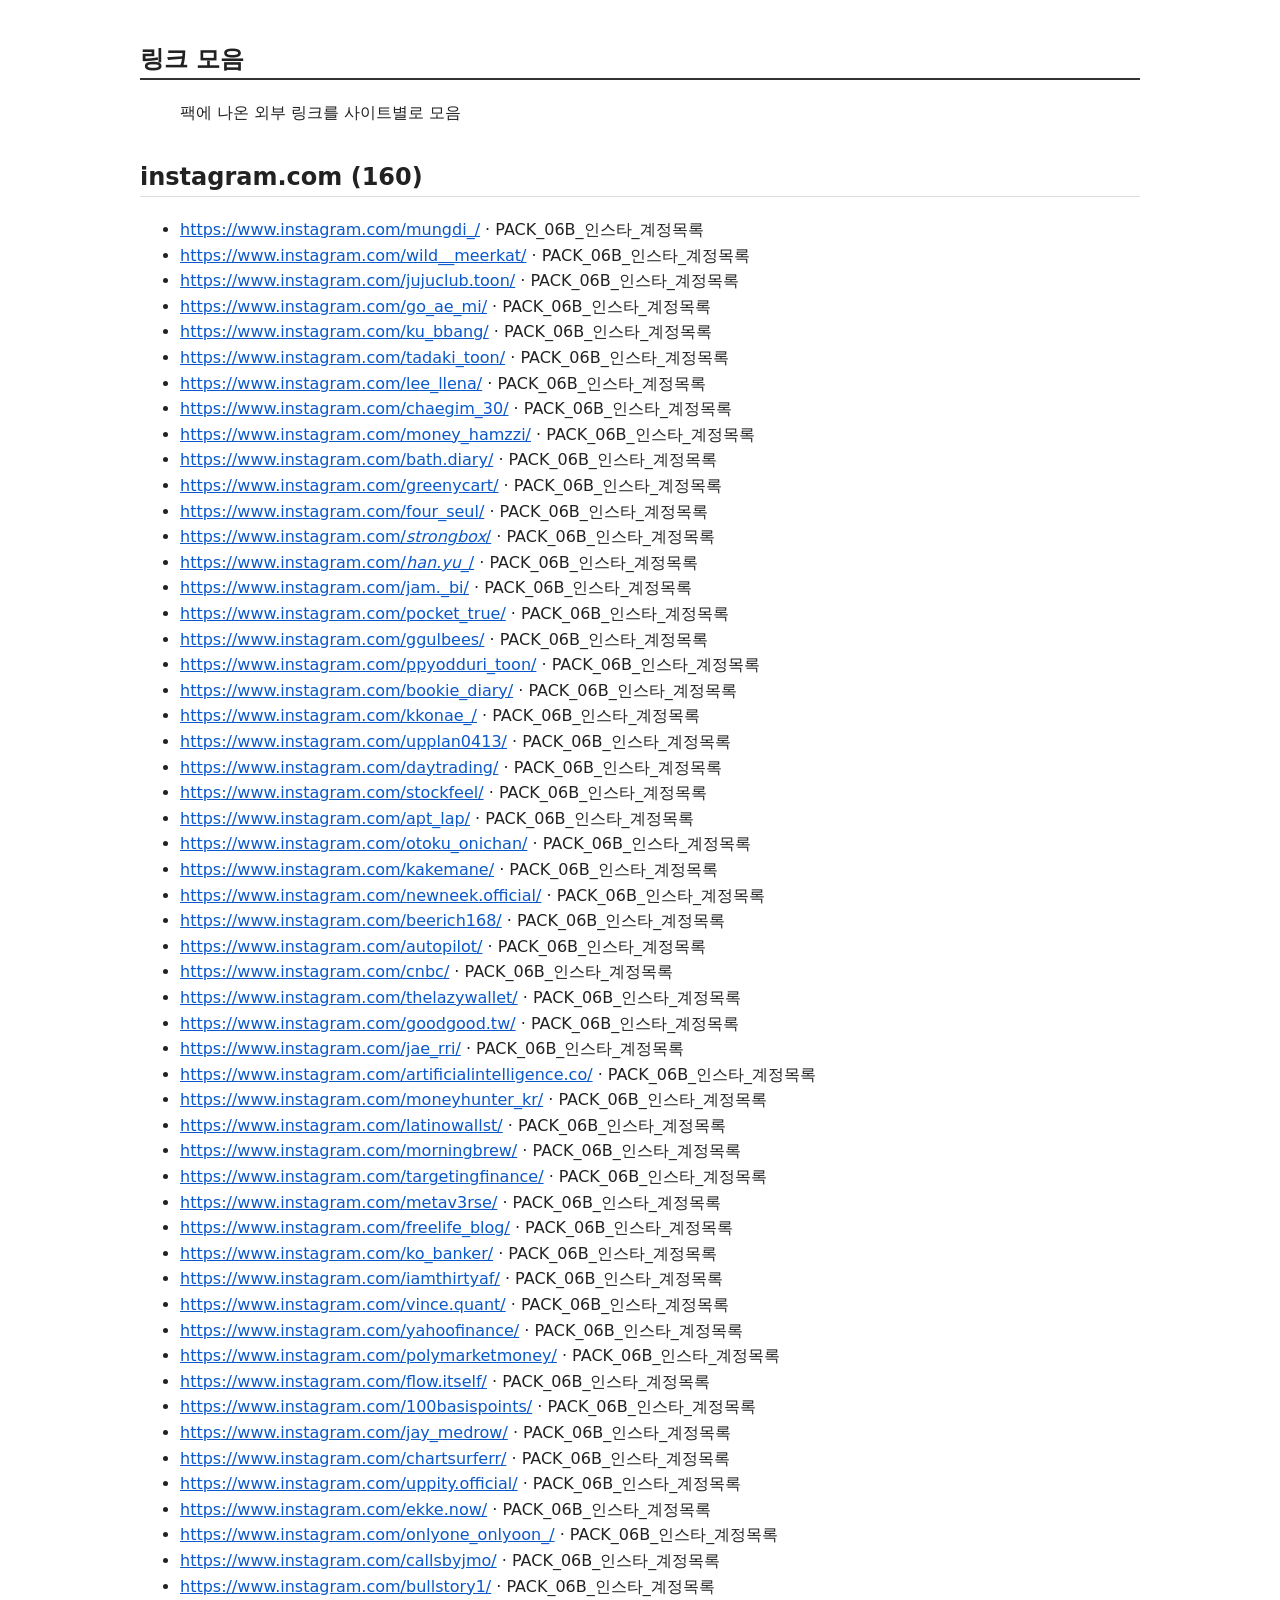
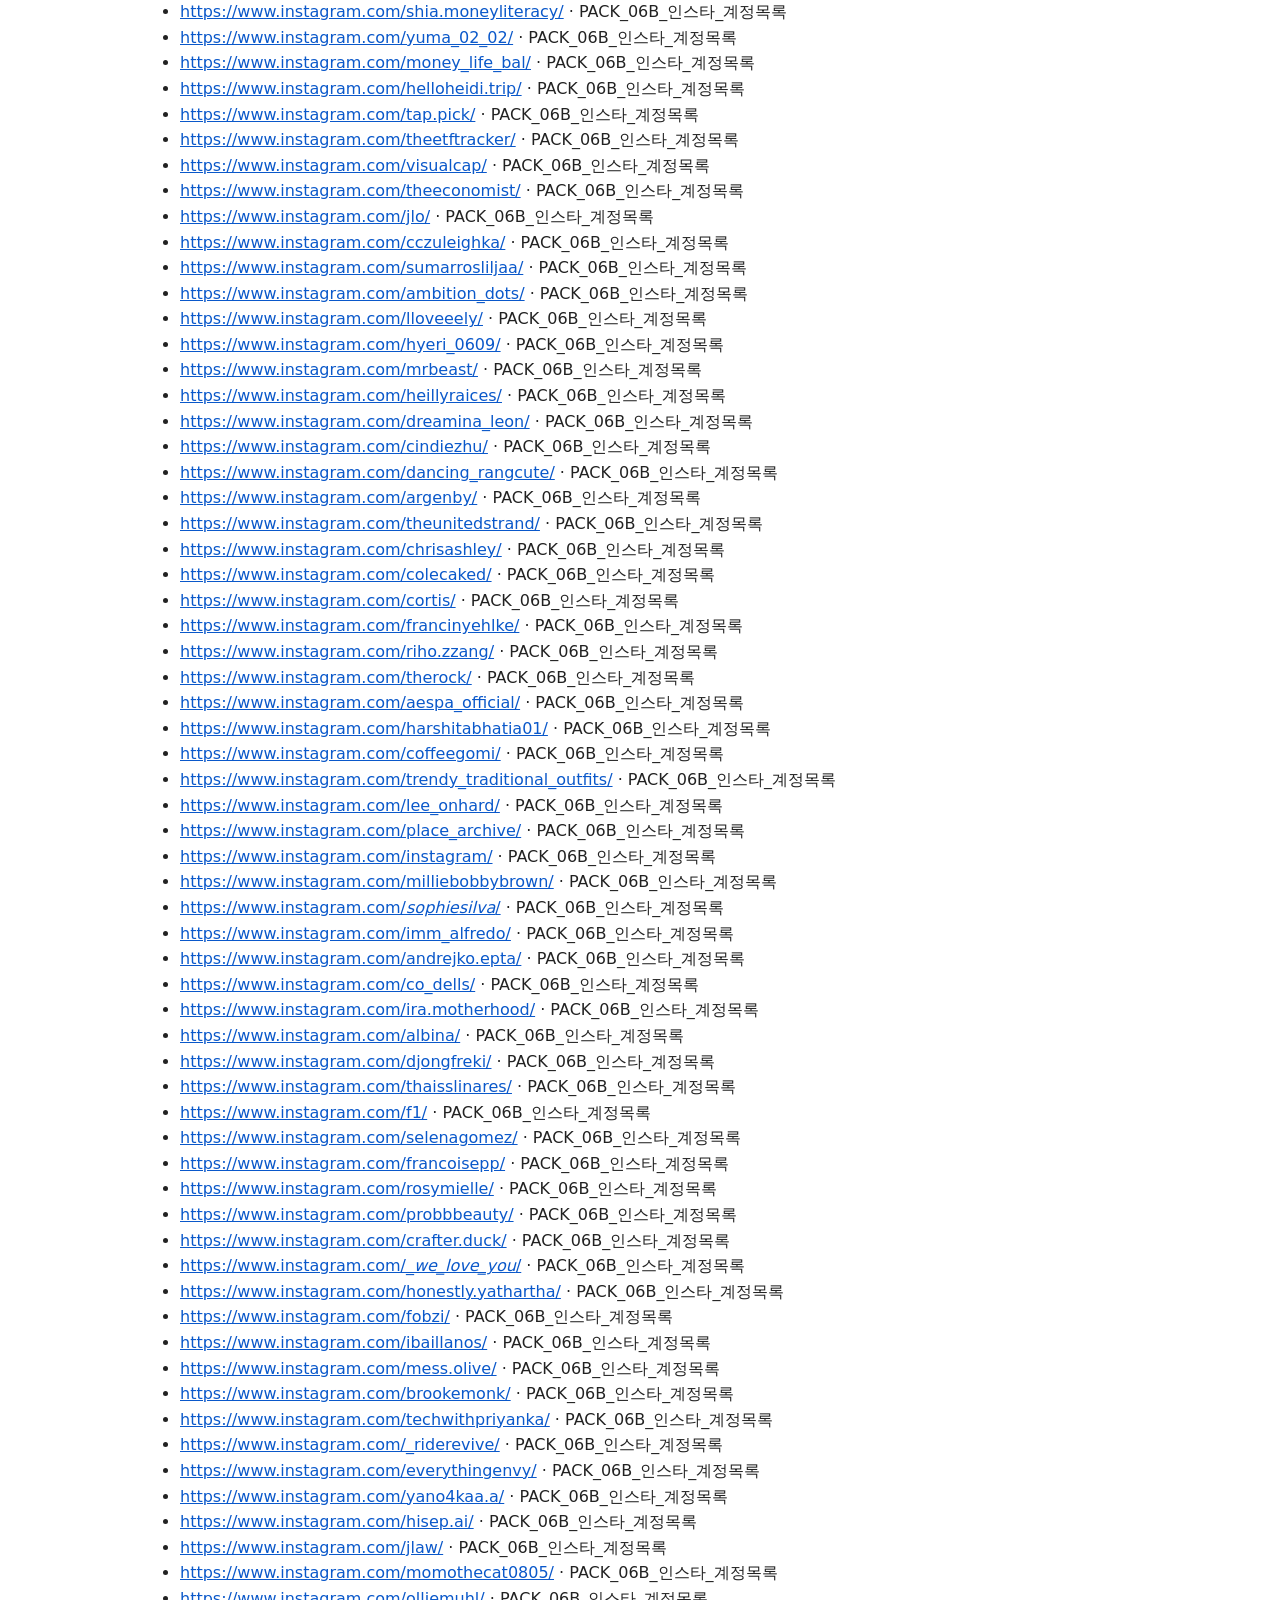
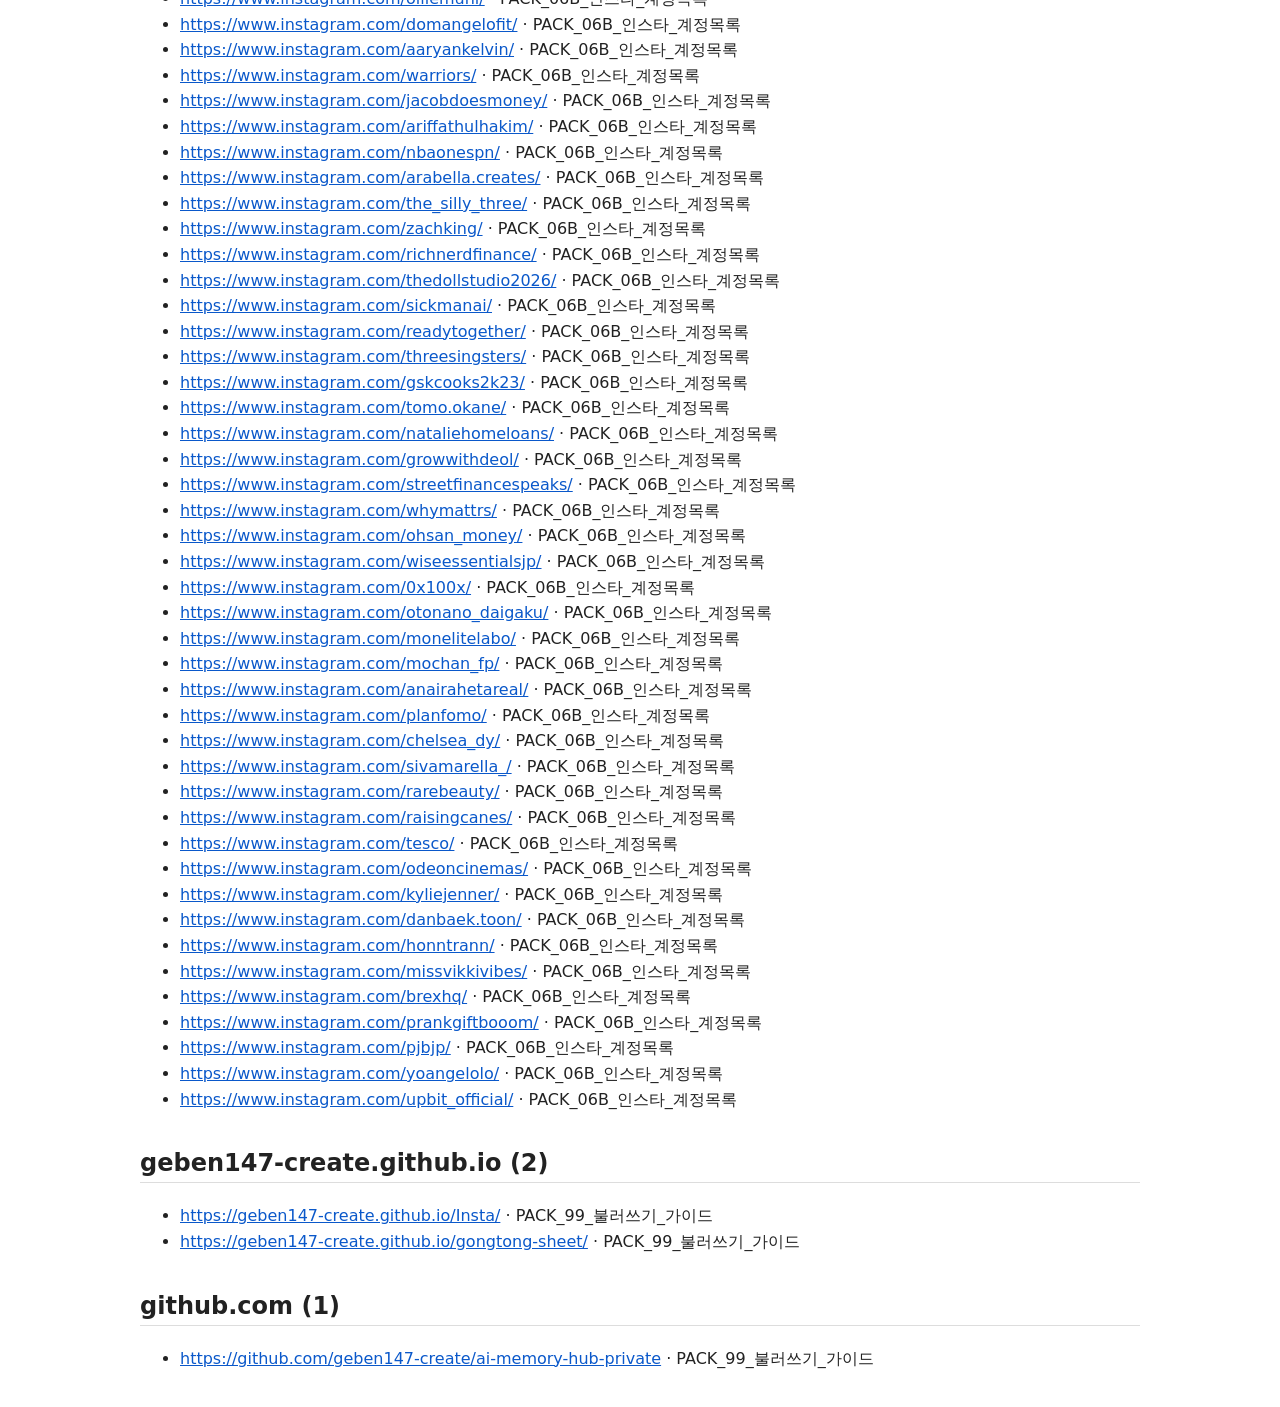
==== pages/_LINKS.html @ 56cc3efd "공통기억 공개 가이드 사이트" ====
<!doctype html><meta charset="utf-8"><link rel="stylesheet" href="../style.css"><article><h1 id="_1">링크 모음</h1>
<blockquote>
<p>팩에 나온 외부 링크를 사이트별로 모음</p>
</blockquote>
<h2 id="instagramcom-160">instagram.com (160)</h2>
<ul>
<li><a href="https://www.instagram.com/mungdi_/" target="_blank" rel="noopener">https://www.instagram.com/mungdi_/</a> · PACK_06B_인스타_계정목록</li>
<li><a href="https://www.instagram.com/wild__meerkat/" target="_blank" rel="noopener">https://www.instagram.com/wild__meerkat/</a> · PACK_06B_인스타_계정목록</li>
<li><a href="https://www.instagram.com/jujuclub.toon/" target="_blank" rel="noopener">https://www.instagram.com/jujuclub.toon/</a> · PACK_06B_인스타_계정목록</li>
<li><a href="https://www.instagram.com/go_ae_mi/" target="_blank" rel="noopener">https://www.instagram.com/go_ae_mi/</a> · PACK_06B_인스타_계정목록</li>
<li><a href="https://www.instagram.com/ku_bbang/" target="_blank" rel="noopener">https://www.instagram.com/ku_bbang/</a> · PACK_06B_인스타_계정목록</li>
<li><a href="https://www.instagram.com/tadaki_toon/" target="_blank" rel="noopener">https://www.instagram.com/tadaki_toon/</a> · PACK_06B_인스타_계정목록</li>
<li><a href="https://www.instagram.com/lee_llena/" target="_blank" rel="noopener">https://www.instagram.com/lee_llena/</a> · PACK_06B_인스타_계정목록</li>
<li><a href="https://www.instagram.com/chaegim_30/" target="_blank" rel="noopener">https://www.instagram.com/chaegim_30/</a> · PACK_06B_인스타_계정목록</li>
<li><a href="https://www.instagram.com/money_hamzzi/" target="_blank" rel="noopener">https://www.instagram.com/money_hamzzi/</a> · PACK_06B_인스타_계정목록</li>
<li><a href="https://www.instagram.com/bath.diary/" target="_blank" rel="noopener">https://www.instagram.com/bath.diary/</a> · PACK_06B_인스타_계정목록</li>
<li><a href="https://www.instagram.com/greenycart/" target="_blank" rel="noopener">https://www.instagram.com/greenycart/</a> · PACK_06B_인스타_계정목록</li>
<li><a href="https://www.instagram.com/four_seul/" target="_blank" rel="noopener">https://www.instagram.com/four_seul/</a> · PACK_06B_인스타_계정목록</li>
<li><a href="https://www.instagram.com/_strongbox_/" target="_blank" rel="noopener">https://www.instagram.com/<em>strongbox</em>/</a> · PACK_06B_인스타_계정목록</li>
<li><a href="https://www.instagram.com/_han.yu__/" target="_blank" rel="noopener">https://www.instagram.com/<em>han.yu</em>_/</a> · PACK_06B_인스타_계정목록</li>
<li><a href="https://www.instagram.com/jam._bi/" target="_blank" rel="noopener">https://www.instagram.com/jam._bi/</a> · PACK_06B_인스타_계정목록</li>
<li><a href="https://www.instagram.com/pocket_true/" target="_blank" rel="noopener">https://www.instagram.com/pocket_true/</a> · PACK_06B_인스타_계정목록</li>
<li><a href="https://www.instagram.com/ggulbees/" target="_blank" rel="noopener">https://www.instagram.com/ggulbees/</a> · PACK_06B_인스타_계정목록</li>
<li><a href="https://www.instagram.com/ppyodduri_toon/" target="_blank" rel="noopener">https://www.instagram.com/ppyodduri_toon/</a> · PACK_06B_인스타_계정목록</li>
<li><a href="https://www.instagram.com/bookie_diary/" target="_blank" rel="noopener">https://www.instagram.com/bookie_diary/</a> · PACK_06B_인스타_계정목록</li>
<li><a href="https://www.instagram.com/kkonae_/" target="_blank" rel="noopener">https://www.instagram.com/kkonae_/</a> · PACK_06B_인스타_계정목록</li>
<li><a href="https://www.instagram.com/upplan0413/" target="_blank" rel="noopener">https://www.instagram.com/upplan0413/</a> · PACK_06B_인스타_계정목록</li>
<li><a href="https://www.instagram.com/daytrading/" target="_blank" rel="noopener">https://www.instagram.com/daytrading/</a> · PACK_06B_인스타_계정목록</li>
<li><a href="https://www.instagram.com/stockfeel/" target="_blank" rel="noopener">https://www.instagram.com/stockfeel/</a> · PACK_06B_인스타_계정목록</li>
<li><a href="https://www.instagram.com/apt_lap/" target="_blank" rel="noopener">https://www.instagram.com/apt_lap/</a> · PACK_06B_인스타_계정목록</li>
<li><a href="https://www.instagram.com/otoku_onichan/" target="_blank" rel="noopener">https://www.instagram.com/otoku_onichan/</a> · PACK_06B_인스타_계정목록</li>
<li><a href="https://www.instagram.com/kakemane/" target="_blank" rel="noopener">https://www.instagram.com/kakemane/</a> · PACK_06B_인스타_계정목록</li>
<li><a href="https://www.instagram.com/newneek.official/" target="_blank" rel="noopener">https://www.instagram.com/newneek.official/</a> · PACK_06B_인스타_계정목록</li>
<li><a href="https://www.instagram.com/beerich168/" target="_blank" rel="noopener">https://www.instagram.com/beerich168/</a> · PACK_06B_인스타_계정목록</li>
<li><a href="https://www.instagram.com/autopilot/" target="_blank" rel="noopener">https://www.instagram.com/autopilot/</a> · PACK_06B_인스타_계정목록</li>
<li><a href="https://www.instagram.com/cnbc/" target="_blank" rel="noopener">https://www.instagram.com/cnbc/</a> · PACK_06B_인스타_계정목록</li>
<li><a href="https://www.instagram.com/thelazywallet/" target="_blank" rel="noopener">https://www.instagram.com/thelazywallet/</a> · PACK_06B_인스타_계정목록</li>
<li><a href="https://www.instagram.com/goodgood.tw/" target="_blank" rel="noopener">https://www.instagram.com/goodgood.tw/</a> · PACK_06B_인스타_계정목록</li>
<li><a href="https://www.instagram.com/jae_rri/" target="_blank" rel="noopener">https://www.instagram.com/jae_rri/</a> · PACK_06B_인스타_계정목록</li>
<li><a href="https://www.instagram.com/artificialintelligence.co/" target="_blank" rel="noopener">https://www.instagram.com/artificialintelligence.co/</a> · PACK_06B_인스타_계정목록</li>
<li><a href="https://www.instagram.com/moneyhunter_kr/" target="_blank" rel="noopener">https://www.instagram.com/moneyhunter_kr/</a> · PACK_06B_인스타_계정목록</li>
<li><a href="https://www.instagram.com/latinowallst/" target="_blank" rel="noopener">https://www.instagram.com/latinowallst/</a> · PACK_06B_인스타_계정목록</li>
<li><a href="https://www.instagram.com/morningbrew/" target="_blank" rel="noopener">https://www.instagram.com/morningbrew/</a> · PACK_06B_인스타_계정목록</li>
<li><a href="https://www.instagram.com/targetingfinance/" target="_blank" rel="noopener">https://www.instagram.com/targetingfinance/</a> · PACK_06B_인스타_계정목록</li>
<li><a href="https://www.instagram.com/metav3rse/" target="_blank" rel="noopener">https://www.instagram.com/metav3rse/</a> · PACK_06B_인스타_계정목록</li>
<li><a href="https://www.instagram.com/freelife_blog/" target="_blank" rel="noopener">https://www.instagram.com/freelife_blog/</a> · PACK_06B_인스타_계정목록</li>
<li><a href="https://www.instagram.com/ko_banker/" target="_blank" rel="noopener">https://www.instagram.com/ko_banker/</a> · PACK_06B_인스타_계정목록</li>
<li><a href="https://www.instagram.com/iamthirtyaf/" target="_blank" rel="noopener">https://www.instagram.com/iamthirtyaf/</a> · PACK_06B_인스타_계정목록</li>
<li><a href="https://www.instagram.com/vince.quant/" target="_blank" rel="noopener">https://www.instagram.com/vince.quant/</a> · PACK_06B_인스타_계정목록</li>
<li><a href="https://www.instagram.com/yahoofinance/" target="_blank" rel="noopener">https://www.instagram.com/yahoofinance/</a> · PACK_06B_인스타_계정목록</li>
<li><a href="https://www.instagram.com/polymarketmoney/" target="_blank" rel="noopener">https://www.instagram.com/polymarketmoney/</a> · PACK_06B_인스타_계정목록</li>
<li><a href="https://www.instagram.com/flow.itself/" target="_blank" rel="noopener">https://www.instagram.com/flow.itself/</a> · PACK_06B_인스타_계정목록</li>
<li><a href="https://www.instagram.com/100basispoints/" target="_blank" rel="noopener">https://www.instagram.com/100basispoints/</a> · PACK_06B_인스타_계정목록</li>
<li><a href="https://www.instagram.com/jay_medrow/" target="_blank" rel="noopener">https://www.instagram.com/jay_medrow/</a> · PACK_06B_인스타_계정목록</li>
<li><a href="https://www.instagram.com/chartsurferr/" target="_blank" rel="noopener">https://www.instagram.com/chartsurferr/</a> · PACK_06B_인스타_계정목록</li>
<li><a href="https://www.instagram.com/uppity.official/" target="_blank" rel="noopener">https://www.instagram.com/uppity.official/</a> · PACK_06B_인스타_계정목록</li>
<li><a href="https://www.instagram.com/ekke.now/" target="_blank" rel="noopener">https://www.instagram.com/ekke.now/</a> · PACK_06B_인스타_계정목록</li>
<li><a href="https://www.instagram.com/onlyone_onlyoon_/" target="_blank" rel="noopener">https://www.instagram.com/onlyone_onlyoon_/</a> · PACK_06B_인스타_계정목록</li>
<li><a href="https://www.instagram.com/callsbyjmo/" target="_blank" rel="noopener">https://www.instagram.com/callsbyjmo/</a> · PACK_06B_인스타_계정목록</li>
<li><a href="https://www.instagram.com/bullstory1/" target="_blank" rel="noopener">https://www.instagram.com/bullstory1/</a> · PACK_06B_인스타_계정목록</li>
<li><a href="https://www.instagram.com/shia.moneyliteracy/" target="_blank" rel="noopener">https://www.instagram.com/shia.moneyliteracy/</a> · PACK_06B_인스타_계정목록</li>
<li><a href="https://www.instagram.com/yuma_02_02/" target="_blank" rel="noopener">https://www.instagram.com/yuma_02_02/</a> · PACK_06B_인스타_계정목록</li>
<li><a href="https://www.instagram.com/money_life_bal/" target="_blank" rel="noopener">https://www.instagram.com/money_life_bal/</a> · PACK_06B_인스타_계정목록</li>
<li><a href="https://www.instagram.com/helloheidi.trip/" target="_blank" rel="noopener">https://www.instagram.com/helloheidi.trip/</a> · PACK_06B_인스타_계정목록</li>
<li><a href="https://www.instagram.com/tap.pick/" target="_blank" rel="noopener">https://www.instagram.com/tap.pick/</a> · PACK_06B_인스타_계정목록</li>
<li><a href="https://www.instagram.com/theetftracker/" target="_blank" rel="noopener">https://www.instagram.com/theetftracker/</a> · PACK_06B_인스타_계정목록</li>
<li><a href="https://www.instagram.com/visualcap/" target="_blank" rel="noopener">https://www.instagram.com/visualcap/</a> · PACK_06B_인스타_계정목록</li>
<li><a href="https://www.instagram.com/theeconomist/" target="_blank" rel="noopener">https://www.instagram.com/theeconomist/</a> · PACK_06B_인스타_계정목록</li>
<li><a href="https://www.instagram.com/jlo/" target="_blank" rel="noopener">https://www.instagram.com/jlo/</a> · PACK_06B_인스타_계정목록</li>
<li><a href="https://www.instagram.com/cczuleighka/" target="_blank" rel="noopener">https://www.instagram.com/cczuleighka/</a> · PACK_06B_인스타_계정목록</li>
<li><a href="https://www.instagram.com/sumarrosliljaa/" target="_blank" rel="noopener">https://www.instagram.com/sumarrosliljaa/</a> · PACK_06B_인스타_계정목록</li>
<li><a href="https://www.instagram.com/ambition_dots/" target="_blank" rel="noopener">https://www.instagram.com/ambition_dots/</a> · PACK_06B_인스타_계정목록</li>
<li><a href="https://www.instagram.com/lloveeely/" target="_blank" rel="noopener">https://www.instagram.com/lloveeely/</a> · PACK_06B_인스타_계정목록</li>
<li><a href="https://www.instagram.com/hyeri_0609/" target="_blank" rel="noopener">https://www.instagram.com/hyeri_0609/</a> · PACK_06B_인스타_계정목록</li>
<li><a href="https://www.instagram.com/mrbeast/" target="_blank" rel="noopener">https://www.instagram.com/mrbeast/</a> · PACK_06B_인스타_계정목록</li>
<li><a href="https://www.instagram.com/heillyraices/" target="_blank" rel="noopener">https://www.instagram.com/heillyraices/</a> · PACK_06B_인스타_계정목록</li>
<li><a href="https://www.instagram.com/dreamina_leon/" target="_blank" rel="noopener">https://www.instagram.com/dreamina_leon/</a> · PACK_06B_인스타_계정목록</li>
<li><a href="https://www.instagram.com/cindiezhu/" target="_blank" rel="noopener">https://www.instagram.com/cindiezhu/</a> · PACK_06B_인스타_계정목록</li>
<li><a href="https://www.instagram.com/dancing_rangcute/" target="_blank" rel="noopener">https://www.instagram.com/dancing_rangcute/</a> · PACK_06B_인스타_계정목록</li>
<li><a href="https://www.instagram.com/argenby/" target="_blank" rel="noopener">https://www.instagram.com/argenby/</a> · PACK_06B_인스타_계정목록</li>
<li><a href="https://www.instagram.com/theunitedstrand/" target="_blank" rel="noopener">https://www.instagram.com/theunitedstrand/</a> · PACK_06B_인스타_계정목록</li>
<li><a href="https://www.instagram.com/chrisashley/" target="_blank" rel="noopener">https://www.instagram.com/chrisashley/</a> · PACK_06B_인스타_계정목록</li>
<li><a href="https://www.instagram.com/colecaked/" target="_blank" rel="noopener">https://www.instagram.com/colecaked/</a> · PACK_06B_인스타_계정목록</li>
<li><a href="https://www.instagram.com/cortis/" target="_blank" rel="noopener">https://www.instagram.com/cortis/</a> · PACK_06B_인스타_계정목록</li>
<li><a href="https://www.instagram.com/francinyehlke/" target="_blank" rel="noopener">https://www.instagram.com/francinyehlke/</a> · PACK_06B_인스타_계정목록</li>
<li><a href="https://www.instagram.com/riho.zzang/" target="_blank" rel="noopener">https://www.instagram.com/riho.zzang/</a> · PACK_06B_인스타_계정목록</li>
<li><a href="https://www.instagram.com/therock/" target="_blank" rel="noopener">https://www.instagram.com/therock/</a> · PACK_06B_인스타_계정목록</li>
<li><a href="https://www.instagram.com/aespa_official/" target="_blank" rel="noopener">https://www.instagram.com/aespa_official/</a> · PACK_06B_인스타_계정목록</li>
<li><a href="https://www.instagram.com/harshitabhatia01/" target="_blank" rel="noopener">https://www.instagram.com/harshitabhatia01/</a> · PACK_06B_인스타_계정목록</li>
<li><a href="https://www.instagram.com/coffeegomi/" target="_blank" rel="noopener">https://www.instagram.com/coffeegomi/</a> · PACK_06B_인스타_계정목록</li>
<li><a href="https://www.instagram.com/trendy_traditional_outfits/" target="_blank" rel="noopener">https://www.instagram.com/trendy_traditional_outfits/</a> · PACK_06B_인스타_계정목록</li>
<li><a href="https://www.instagram.com/lee_onhard/" target="_blank" rel="noopener">https://www.instagram.com/lee_onhard/</a> · PACK_06B_인스타_계정목록</li>
<li><a href="https://www.instagram.com/place_archive/" target="_blank" rel="noopener">https://www.instagram.com/place_archive/</a> · PACK_06B_인스타_계정목록</li>
<li><a href="https://www.instagram.com/instagram/" target="_blank" rel="noopener">https://www.instagram.com/instagram/</a> · PACK_06B_인스타_계정목록</li>
<li><a href="https://www.instagram.com/milliebobbybrown/" target="_blank" rel="noopener">https://www.instagram.com/milliebobbybrown/</a> · PACK_06B_인스타_계정목록</li>
<li><a href="https://www.instagram.com/_sophiesilva_/" target="_blank" rel="noopener">https://www.instagram.com/<em>sophiesilva</em>/</a> · PACK_06B_인스타_계정목록</li>
<li><a href="https://www.instagram.com/imm_alfredo/" target="_blank" rel="noopener">https://www.instagram.com/imm_alfredo/</a> · PACK_06B_인스타_계정목록</li>
<li><a href="https://www.instagram.com/andrejko.epta/" target="_blank" rel="noopener">https://www.instagram.com/andrejko.epta/</a> · PACK_06B_인스타_계정목록</li>
<li><a href="https://www.instagram.com/co_dells/" target="_blank" rel="noopener">https://www.instagram.com/co_dells/</a> · PACK_06B_인스타_계정목록</li>
<li><a href="https://www.instagram.com/ira.motherhood/" target="_blank" rel="noopener">https://www.instagram.com/ira.motherhood/</a> · PACK_06B_인스타_계정목록</li>
<li><a href="https://www.instagram.com/albina/" target="_blank" rel="noopener">https://www.instagram.com/albina/</a> · PACK_06B_인스타_계정목록</li>
<li><a href="https://www.instagram.com/djongfreki/" target="_blank" rel="noopener">https://www.instagram.com/djongfreki/</a> · PACK_06B_인스타_계정목록</li>
<li><a href="https://www.instagram.com/thaisslinares/" target="_blank" rel="noopener">https://www.instagram.com/thaisslinares/</a> · PACK_06B_인스타_계정목록</li>
<li><a href="https://www.instagram.com/f1/" target="_blank" rel="noopener">https://www.instagram.com/f1/</a> · PACK_06B_인스타_계정목록</li>
<li><a href="https://www.instagram.com/selenagomez/" target="_blank" rel="noopener">https://www.instagram.com/selenagomez/</a> · PACK_06B_인스타_계정목록</li>
<li><a href="https://www.instagram.com/francoisepp/" target="_blank" rel="noopener">https://www.instagram.com/francoisepp/</a> · PACK_06B_인스타_계정목록</li>
<li><a href="https://www.instagram.com/rosymielle/" target="_blank" rel="noopener">https://www.instagram.com/rosymielle/</a> · PACK_06B_인스타_계정목록</li>
<li><a href="https://www.instagram.com/probbbeauty/" target="_blank" rel="noopener">https://www.instagram.com/probbbeauty/</a> · PACK_06B_인스타_계정목록</li>
<li><a href="https://www.instagram.com/crafter.duck/" target="_blank" rel="noopener">https://www.instagram.com/crafter.duck/</a> · PACK_06B_인스타_계정목록</li>
<li><a href="https://www.instagram.com/__we_love_you_/" target="_blank" rel="noopener">https://www.instagram.com/_<em>we_love_you</em>/</a> · PACK_06B_인스타_계정목록</li>
<li><a href="https://www.instagram.com/honestly.yathartha/" target="_blank" rel="noopener">https://www.instagram.com/honestly.yathartha/</a> · PACK_06B_인스타_계정목록</li>
<li><a href="https://www.instagram.com/fobzi/" target="_blank" rel="noopener">https://www.instagram.com/fobzi/</a> · PACK_06B_인스타_계정목록</li>
<li><a href="https://www.instagram.com/ibaillanos/" target="_blank" rel="noopener">https://www.instagram.com/ibaillanos/</a> · PACK_06B_인스타_계정목록</li>
<li><a href="https://www.instagram.com/mess.olive/" target="_blank" rel="noopener">https://www.instagram.com/mess.olive/</a> · PACK_06B_인스타_계정목록</li>
<li><a href="https://www.instagram.com/brookemonk/" target="_blank" rel="noopener">https://www.instagram.com/brookemonk/</a> · PACK_06B_인스타_계정목록</li>
<li><a href="https://www.instagram.com/techwithpriyanka/" target="_blank" rel="noopener">https://www.instagram.com/techwithpriyanka/</a> · PACK_06B_인스타_계정목록</li>
<li><a href="https://www.instagram.com/_riderevive/" target="_blank" rel="noopener">https://www.instagram.com/_riderevive/</a> · PACK_06B_인스타_계정목록</li>
<li><a href="https://www.instagram.com/everythingenvy/" target="_blank" rel="noopener">https://www.instagram.com/everythingenvy/</a> · PACK_06B_인스타_계정목록</li>
<li><a href="https://www.instagram.com/yano4kaa.a/" target="_blank" rel="noopener">https://www.instagram.com/yano4kaa.a/</a> · PACK_06B_인스타_계정목록</li>
<li><a href="https://www.instagram.com/hisep.ai/" target="_blank" rel="noopener">https://www.instagram.com/hisep.ai/</a> · PACK_06B_인스타_계정목록</li>
<li><a href="https://www.instagram.com/jlaw/" target="_blank" rel="noopener">https://www.instagram.com/jlaw/</a> · PACK_06B_인스타_계정목록</li>
<li><a href="https://www.instagram.com/momothecat0805/" target="_blank" rel="noopener">https://www.instagram.com/momothecat0805/</a> · PACK_06B_인스타_계정목록</li>
<li><a href="https://www.instagram.com/olliemuhl/" target="_blank" rel="noopener">https://www.instagram.com/olliemuhl/</a> · PACK_06B_인스타_계정목록</li>
<li><a href="https://www.instagram.com/domangelofit/" target="_blank" rel="noopener">https://www.instagram.com/domangelofit/</a> · PACK_06B_인스타_계정목록</li>
<li><a href="https://www.instagram.com/aaryankelvin/" target="_blank" rel="noopener">https://www.instagram.com/aaryankelvin/</a> · PACK_06B_인스타_계정목록</li>
<li><a href="https://www.instagram.com/warriors/" target="_blank" rel="noopener">https://www.instagram.com/warriors/</a> · PACK_06B_인스타_계정목록</li>
<li><a href="https://www.instagram.com/jacobdoesmoney/" target="_blank" rel="noopener">https://www.instagram.com/jacobdoesmoney/</a> · PACK_06B_인스타_계정목록</li>
<li><a href="https://www.instagram.com/ariffathulhakim/" target="_blank" rel="noopener">https://www.instagram.com/ariffathulhakim/</a> · PACK_06B_인스타_계정목록</li>
<li><a href="https://www.instagram.com/nbaonespn/" target="_blank" rel="noopener">https://www.instagram.com/nbaonespn/</a> · PACK_06B_인스타_계정목록</li>
<li><a href="https://www.instagram.com/arabella.creates/" target="_blank" rel="noopener">https://www.instagram.com/arabella.creates/</a> · PACK_06B_인스타_계정목록</li>
<li><a href="https://www.instagram.com/the_silly_three/" target="_blank" rel="noopener">https://www.instagram.com/the_silly_three/</a> · PACK_06B_인스타_계정목록</li>
<li><a href="https://www.instagram.com/zachking/" target="_blank" rel="noopener">https://www.instagram.com/zachking/</a> · PACK_06B_인스타_계정목록</li>
<li><a href="https://www.instagram.com/richnerdfinance/" target="_blank" rel="noopener">https://www.instagram.com/richnerdfinance/</a> · PACK_06B_인스타_계정목록</li>
<li><a href="https://www.instagram.com/thedollstudio2026/" target="_blank" rel="noopener">https://www.instagram.com/thedollstudio2026/</a> · PACK_06B_인스타_계정목록</li>
<li><a href="https://www.instagram.com/sickmanai/" target="_blank" rel="noopener">https://www.instagram.com/sickmanai/</a> · PACK_06B_인스타_계정목록</li>
<li><a href="https://www.instagram.com/readytogether/" target="_blank" rel="noopener">https://www.instagram.com/readytogether/</a> · PACK_06B_인스타_계정목록</li>
<li><a href="https://www.instagram.com/threesingsters/" target="_blank" rel="noopener">https://www.instagram.com/threesingsters/</a> · PACK_06B_인스타_계정목록</li>
<li><a href="https://www.instagram.com/gskcooks2k23/" target="_blank" rel="noopener">https://www.instagram.com/gskcooks2k23/</a> · PACK_06B_인스타_계정목록</li>
<li><a href="https://www.instagram.com/tomo.okane/" target="_blank" rel="noopener">https://www.instagram.com/tomo.okane/</a> · PACK_06B_인스타_계정목록</li>
<li><a href="https://www.instagram.com/nataliehomeloans/" target="_blank" rel="noopener">https://www.instagram.com/nataliehomeloans/</a> · PACK_06B_인스타_계정목록</li>
<li><a href="https://www.instagram.com/growwithdeol/" target="_blank" rel="noopener">https://www.instagram.com/growwithdeol/</a> · PACK_06B_인스타_계정목록</li>
<li><a href="https://www.instagram.com/streetfinancespeaks/" target="_blank" rel="noopener">https://www.instagram.com/streetfinancespeaks/</a> · PACK_06B_인스타_계정목록</li>
<li><a href="https://www.instagram.com/whymattrs/" target="_blank" rel="noopener">https://www.instagram.com/whymattrs/</a> · PACK_06B_인스타_계정목록</li>
<li><a href="https://www.instagram.com/ohsan_money/" target="_blank" rel="noopener">https://www.instagram.com/ohsan_money/</a> · PACK_06B_인스타_계정목록</li>
<li><a href="https://www.instagram.com/wiseessentialsjp/" target="_blank" rel="noopener">https://www.instagram.com/wiseessentialsjp/</a> · PACK_06B_인스타_계정목록</li>
<li><a href="https://www.instagram.com/0x100x/" target="_blank" rel="noopener">https://www.instagram.com/0x100x/</a> · PACK_06B_인스타_계정목록</li>
<li><a href="https://www.instagram.com/otonano_daigaku/" target="_blank" rel="noopener">https://www.instagram.com/otonano_daigaku/</a> · PACK_06B_인스타_계정목록</li>
<li><a href="https://www.instagram.com/monelitelabo/" target="_blank" rel="noopener">https://www.instagram.com/monelitelabo/</a> · PACK_06B_인스타_계정목록</li>
<li><a href="https://www.instagram.com/mochan_fp/" target="_blank" rel="noopener">https://www.instagram.com/mochan_fp/</a> · PACK_06B_인스타_계정목록</li>
<li><a href="https://www.instagram.com/anairahetareal/" target="_blank" rel="noopener">https://www.instagram.com/anairahetareal/</a> · PACK_06B_인스타_계정목록</li>
<li><a href="https://www.instagram.com/planfomo/" target="_blank" rel="noopener">https://www.instagram.com/planfomo/</a> · PACK_06B_인스타_계정목록</li>
<li><a href="https://www.instagram.com/chelsea_dy/" target="_blank" rel="noopener">https://www.instagram.com/chelsea_dy/</a> · PACK_06B_인스타_계정목록</li>
<li><a href="https://www.instagram.com/sivamarella_/" target="_blank" rel="noopener">https://www.instagram.com/sivamarella_/</a> · PACK_06B_인스타_계정목록</li>
<li><a href="https://www.instagram.com/rarebeauty/" target="_blank" rel="noopener">https://www.instagram.com/rarebeauty/</a> · PACK_06B_인스타_계정목록</li>
<li><a href="https://www.instagram.com/raisingcanes/" target="_blank" rel="noopener">https://www.instagram.com/raisingcanes/</a> · PACK_06B_인스타_계정목록</li>
<li><a href="https://www.instagram.com/tesco/" target="_blank" rel="noopener">https://www.instagram.com/tesco/</a> · PACK_06B_인스타_계정목록</li>
<li><a href="https://www.instagram.com/odeoncinemas/" target="_blank" rel="noopener">https://www.instagram.com/odeoncinemas/</a> · PACK_06B_인스타_계정목록</li>
<li><a href="https://www.instagram.com/kyliejenner/" target="_blank" rel="noopener">https://www.instagram.com/kyliejenner/</a> · PACK_06B_인스타_계정목록</li>
<li><a href="https://www.instagram.com/danbaek.toon/" target="_blank" rel="noopener">https://www.instagram.com/danbaek.toon/</a> · PACK_06B_인스타_계정목록</li>
<li><a href="https://www.instagram.com/honntrann/" target="_blank" rel="noopener">https://www.instagram.com/honntrann/</a> · PACK_06B_인스타_계정목록</li>
<li><a href="https://www.instagram.com/missvikkivibes/" target="_blank" rel="noopener">https://www.instagram.com/missvikkivibes/</a> · PACK_06B_인스타_계정목록</li>
<li><a href="https://www.instagram.com/brexhq/" target="_blank" rel="noopener">https://www.instagram.com/brexhq/</a> · PACK_06B_인스타_계정목록</li>
<li><a href="https://www.instagram.com/prankgiftbooom/" target="_blank" rel="noopener">https://www.instagram.com/prankgiftbooom/</a> · PACK_06B_인스타_계정목록</li>
<li><a href="https://www.instagram.com/pjbjp/" target="_blank" rel="noopener">https://www.instagram.com/pjbjp/</a> · PACK_06B_인스타_계정목록</li>
<li><a href="https://www.instagram.com/yoangelolo/" target="_blank" rel="noopener">https://www.instagram.com/yoangelolo/</a> · PACK_06B_인스타_계정목록</li>
<li><a href="https://www.instagram.com/upbit_official/" target="_blank" rel="noopener">https://www.instagram.com/upbit_official/</a> · PACK_06B_인스타_계정목록</li>
</ul>
<h2 id="geben147-creategithubio-2">geben147-create.github.io (2)</h2>
<ul>
<li><a href="https://geben147-create.github.io/Insta/" target="_blank" rel="noopener">https://geben147-create.github.io/Insta/</a> · PACK_99_불러쓰기_가이드</li>
<li><a href="https://geben147-create.github.io/gongtong-sheet/" target="_blank" rel="noopener">https://geben147-create.github.io/gongtong-sheet/</a> · PACK_99_불러쓰기_가이드</li>
</ul>
<h2 id="githubcom-1">github.com (1)</h2>
<ul>
<li><a href="https://github.com/geben147-create/ai-memory-hub-private" target="_blank" rel="noopener">https://github.com/geben147-create/ai-memory-hub-private</a> · PACK_99_불러쓰기_가이드</li>
</ul></article>
---- style.css ----
body{font-family:system-ui,'Noto Sans KR',sans-serif;margin:0;line-height:1.6;color:#222}article{max-width:1000px;margin:auto;padding:20px 28px}
table{border-collapse:collapse;margin:8px 0}td,th{border:1px solid #ccc;padding:4px 8px;vertical-align:top;font-size:14px}pre{background:#f5f5f5;padding:10px;white-space:pre-wrap;font-size:13px}
code{background:#f2f2f2;padding:1px 4px}h1{border-bottom:2px solid #333}h2{border-bottom:1px solid #ddd;margin-top:32px}a{color:#0a58ca}
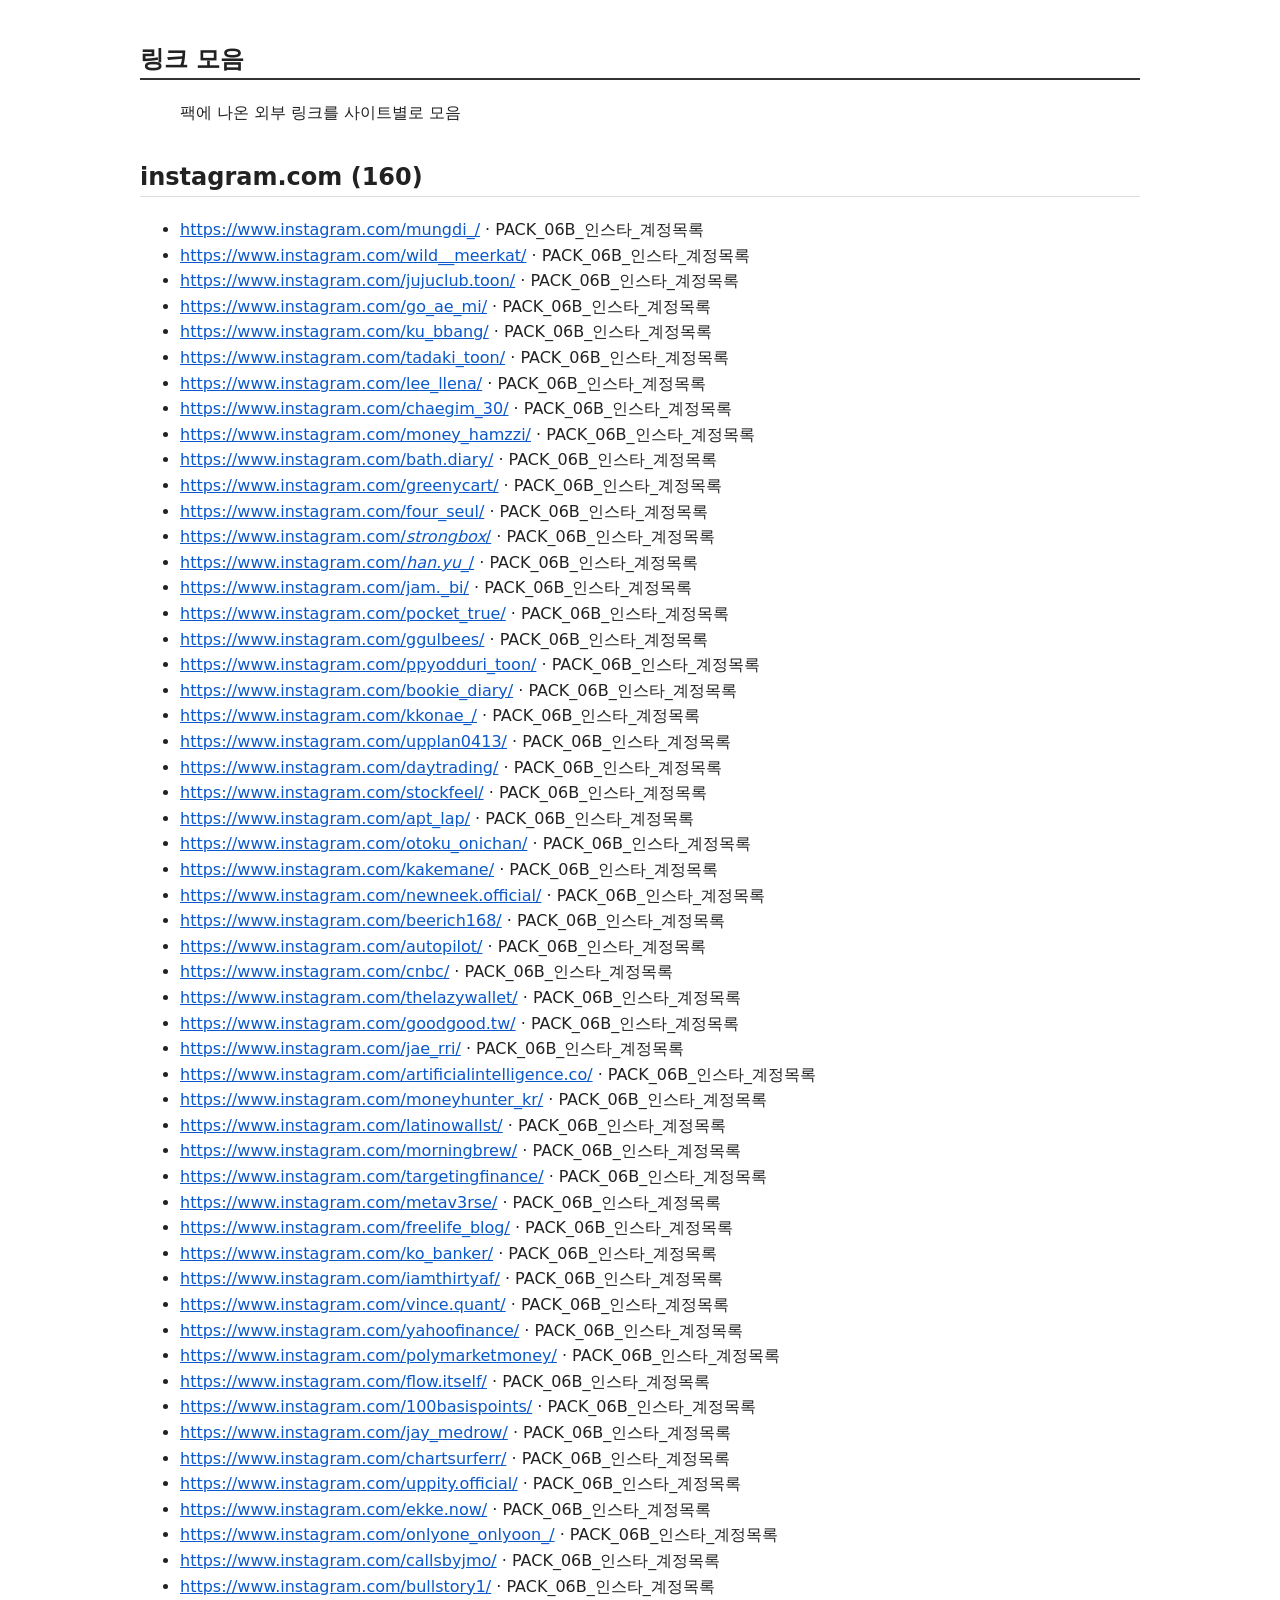
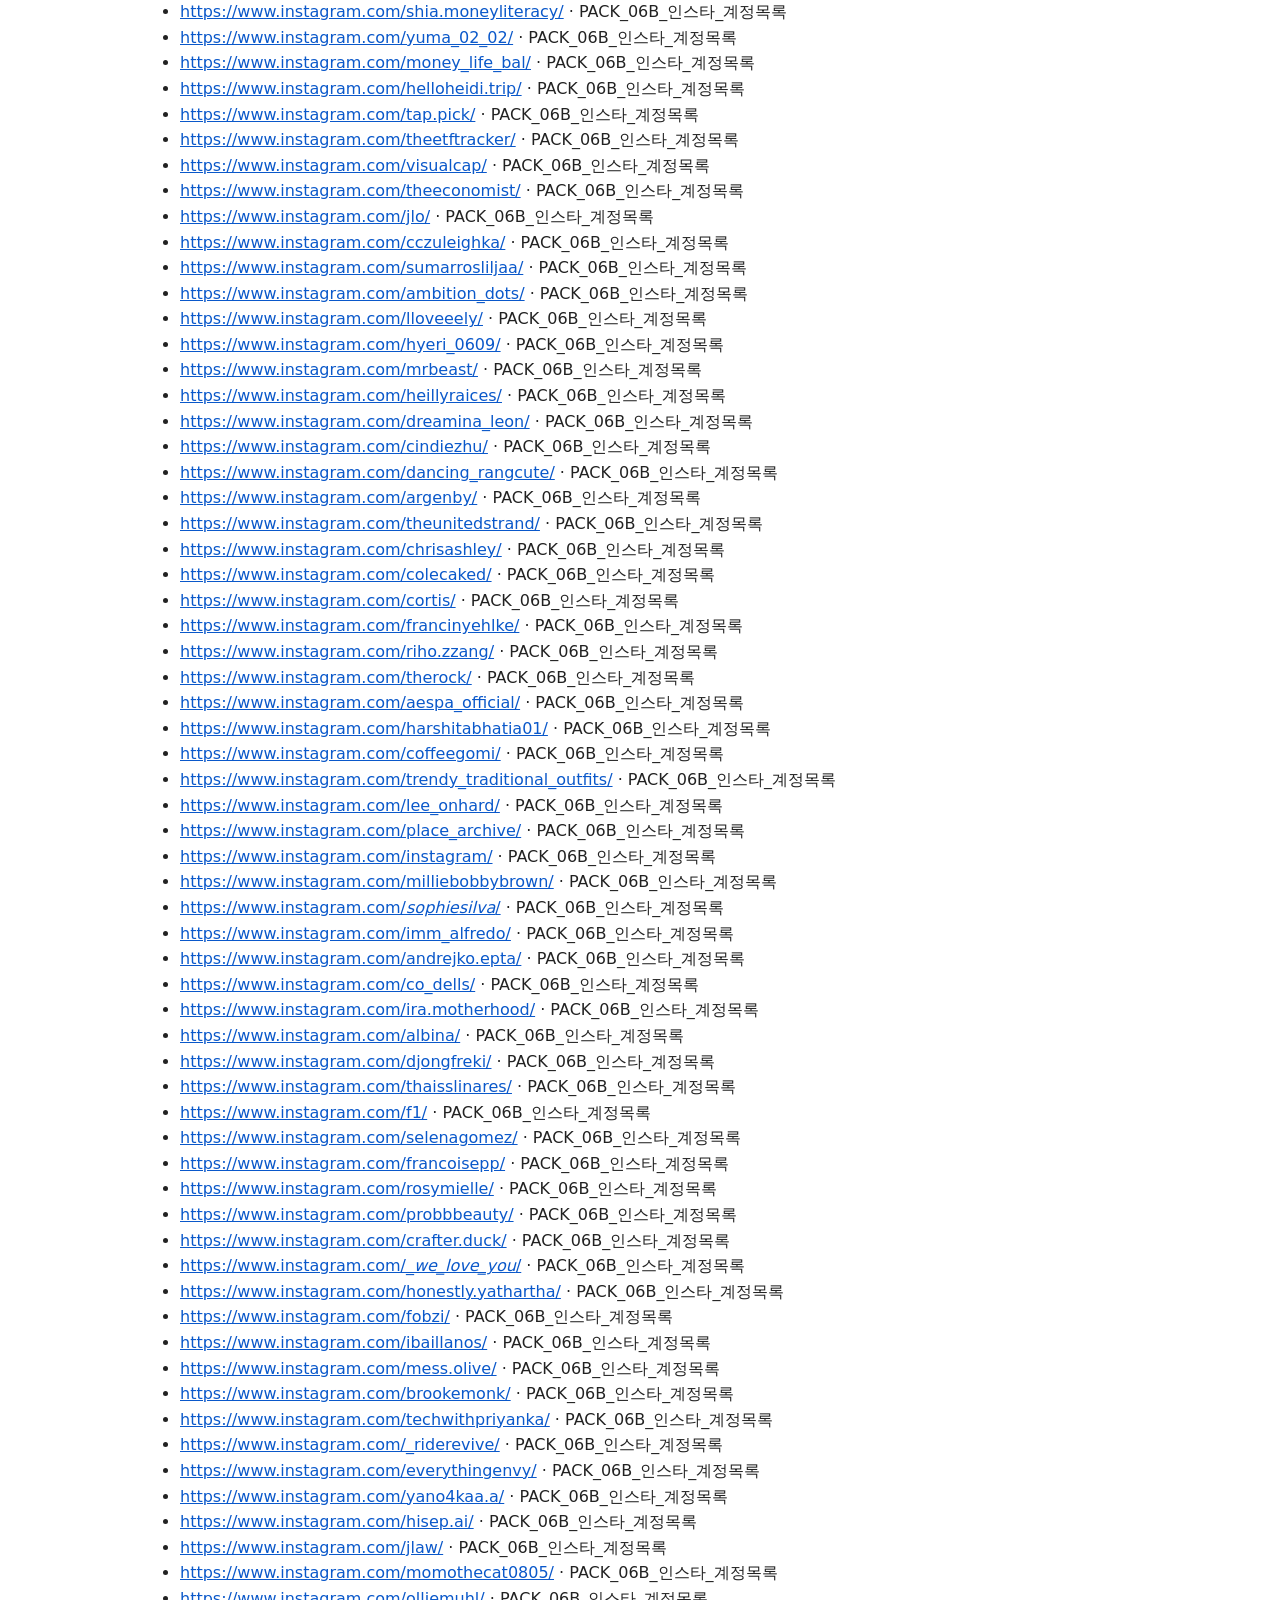
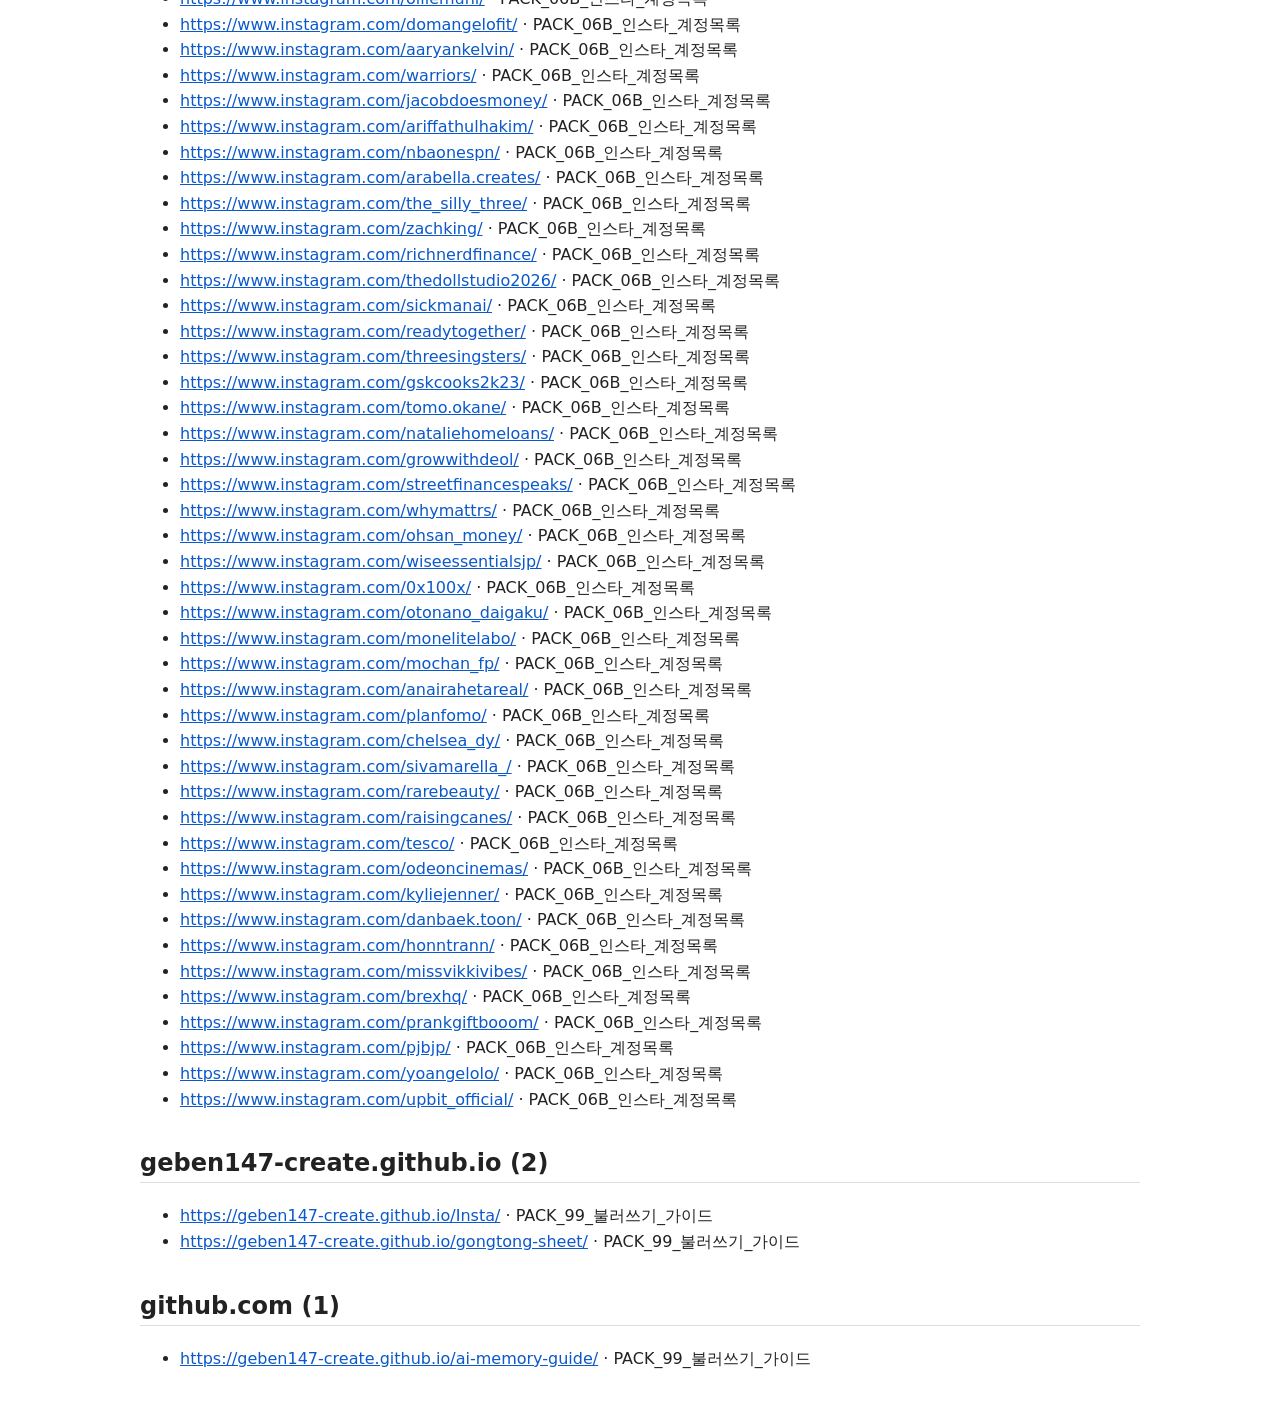
==== commit 88512071: "공개 가이드 내부 링크 수정" ====
--- a/pages/_LINKS.html
+++ b/pages/_LINKS.html
@@ -172,5 +172,5 @@
 </ul>
 <h2 id="githubcom-1">github.com (1)</h2>
 <ul>
-<li><a href="https://github.com/geben147-create/ai-memory-hub-private" target="_blank" rel="noopener">https://github.com/geben147-create/ai-memory-hub-private</a> · PACK_99_불러쓰기_가이드</li>
+<li><a href="https://geben147-create.github.io/ai-memory-guide/" target="_blank" rel="noopener">https://geben147-create.github.io/ai-memory-guide/</a> · PACK_99_불러쓰기_가이드</li>
 </ul></article>
